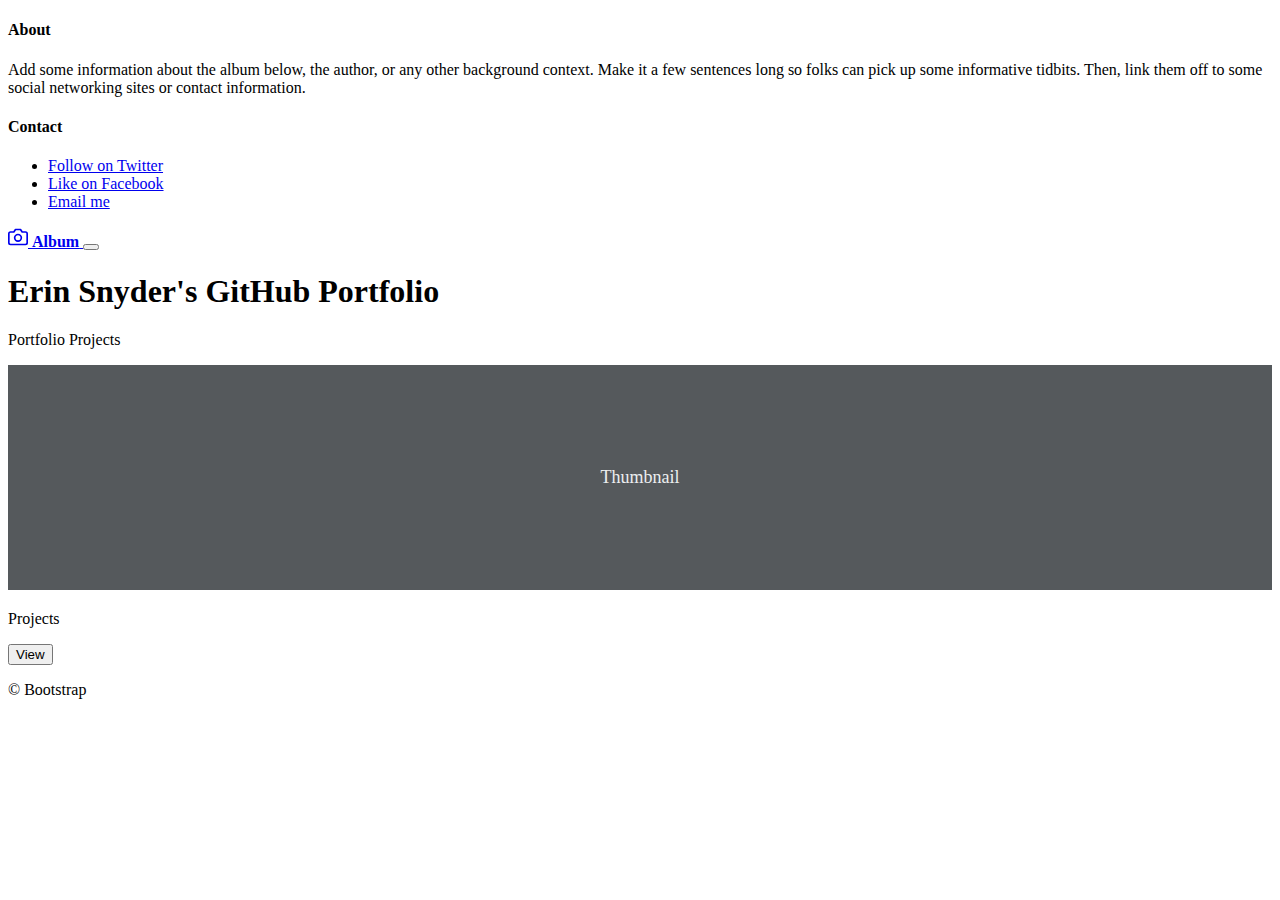
==== index.html @ 040ef147 "Update index.html" ====
<!doctype html>
<html lang="en">
  <head>
    <meta charset="utf-8">
    <meta name="viewport" content="width=device-width, initial-scale=1">
    <meta name="description" content="">
    <meta name="author" content="Mark Otto, Jacob Thornton, and Bootstrap contributors">
    <meta name="generator" content="Hugo 0.101.0">
    <title>Album example · Bootstrap v5.2</title>

    <link rel="canonical" href="https://getbootstrap.com/docs/5.2/examples/album/">
    
    <link href="../assets/dist/css/bootstrap.min.css" rel="stylesheet">

    <link href="https://cdn.jsdelivr.net/npm/bootstrap@5.2.1/dist/css/bootstrap.min.css" rel="stylesheet" integrity="sha384-iYQeCzEYFbKjA/T2uDLTpkwGzCiq6soy8tYaI1GyVh/UjpbCx/TYkiZhlZB6+fzT" crossorigin="anonymous">

    <link rel="stylesheet" type="text/css" href="./styles.css">
    
  </head>
  <body>
    
<header>
  <div class="collapse bg-dark" id="navbarHeader">
    <div class="container">
      <div class="row">
        <div class="col-sm-8 col-md-7 py-4">
          <h4 class="text-white">About</h4>
          <p class="text-muted">Add some information about the album below, the author, or any other background context. Make it a few sentences long so folks can pick up some informative tidbits. Then, link them off to some social networking sites or contact information.</p>
        </div>
        <div class="col-sm-4 offset-md-1 py-4">
          <h4 class="text-white">Contact</h4>
          <ul class="list-unstyled">
            <li><a href="#" class="text-white">Follow on Twitter</a></li>
            <li><a href="#" class="text-white">Like on Facebook</a></li>
            <li><a href="#" class="text-white">Email me</a></li>
          </ul>
        </div>
      </div>
    </div>
  </div>
  <div class="navbar navbar-dark bg-dark shadow-sm">
    <div class="container">
      <a href="#" class="navbar-brand d-flex align-items-center">
        <svg xmlns="http://www.w3.org/2000/svg" width="20" height="20" fill="none" stroke="currentColor" stroke-linecap="round" stroke-linejoin="round" stroke-width="2" aria-hidden="true" class="me-2" viewBox="0 0 24 24"><path d="M23 19a2 2 0 0 1-2 2H3a2 2 0 0 1-2-2V8a2 2 0 0 1 2-2h4l2-3h6l2 3h4a2 2 0 0 1 2 2z"/><circle cx="12" cy="13" r="4"/></svg>
        <strong>Album</strong>
      </a>
      <button class="navbar-toggler" type="button" data-bs-toggle="collapse" data-bs-target="#navbarHeader" aria-controls="navbarHeader" aria-expanded="false" aria-label="Toggle navigation">
        <span class="navbar-toggler-icon"></span>
      </button>
    </div>
  </div>
</header>

<main>

  <section class="py-5 text-center container">
    <div class="row py-lg-5">
      <div class="col-lg-6 col-md-8 mx-auto">
        <h1 class="fw-light">Erin Snyder's GitHub Portfolio</h1>
        <p class="lead text-muted">Portfolio Projects</p>
      </div>
    </div>
  </section>

  <div class="album py-5 bg-light">
    <div class="container">

      <div class="row row-cols-1 row-cols-sm-2 row-cols-md-3 g-3">
        <div class="col">
          <div class="card shadow-sm">
            <svg class="bd-placeholder-img card-img-top" width="100%" height="225" xmlns="http://www.w3.org/2000/svg" role="img" aria-label="Placeholder: Thumbnail" preserveAspectRatio="xMidYMid slice" focusable="false"><title>Placeholder</title><rect width="100%" height="100%" fill="#55595c"/><text x="50%" y="50%" fill="#eceeef" dy=".3em">Thumbnail</text></svg>

            <div class="card-body">
              <p class="card-text">Projects</p>
              <div class="d-flex justify-content-between align-items-center">
                <div class="btn-group">
                  <button onclick="location.href='https://erinnicholesnyder.github.io/projects.html'" type="button" class="btn btn-sm btn-outline-secondary">View</button>
                </div>
              </div>
            </div>
          </div>
        </div>
       
</main>

<footer class="text-muted py-5">
  <div class="container">
    <p class="mb-1">&copy; Bootstrap</p>
  </div>
</footer>


    <script src="../assets/dist/js/bootstrap.bundle.min.js"></script>

    <script src="https://cdn.jsdelivr.net/npm/bootstrap@5.2.1/dist/js/bootstrap.bundle.min.js" integrity="sha384-u1OknCvxWvY5kfmNBILK2hRnQC3Pr17a+RTT6rIHI7NnikvbZlHgTPOOmMi466C8" crossorigin="anonymous"></script> 
  </body>
</html>
---- styles.css ----
.bd-placeholder-img {
    font-size: 1.125rem;
    text-anchor: middle;
    -webkit-user-select: none;
    -moz-user-select: none;
    user-select: none;
  }

  @media (min-width: 768px) {
    .bd-placeholder-img-lg {
      font-size: 3.5rem;
    }
  }

  .b-example-divider {
    height: 3rem;
    background-color: rgba(0, 0, 0, .1);
    border: solid rgba(0, 0, 0, .15);
    border-width: 1px 0;
    box-shadow: inset 0 .5em 1.5em rgba(0, 0, 0, .1), inset 0 .125em .5em rgba(0, 0, 0, .15);
  }

  .b-example-vr {
    flex-shrink: 0;
    width: 1.5rem;
    height: 100vh;
  }

  .bi {
    vertical-align: -.125em;
    fill: currentColor;
  }

  .nav-scroller {
    position: relative;
    z-index: 2;
    height: 2.75rem;
    overflow-y: hidden;
  }

  .nav-scroller .nav {
    display: flex;
    flex-wrap: nowrap;
    padding-bottom: 1rem;
    margin-top: -1px;
    overflow-x: auto;
    text-align: center;
    white-space: nowrap;
    -webkit-overflow-scrolling: touch;
  }
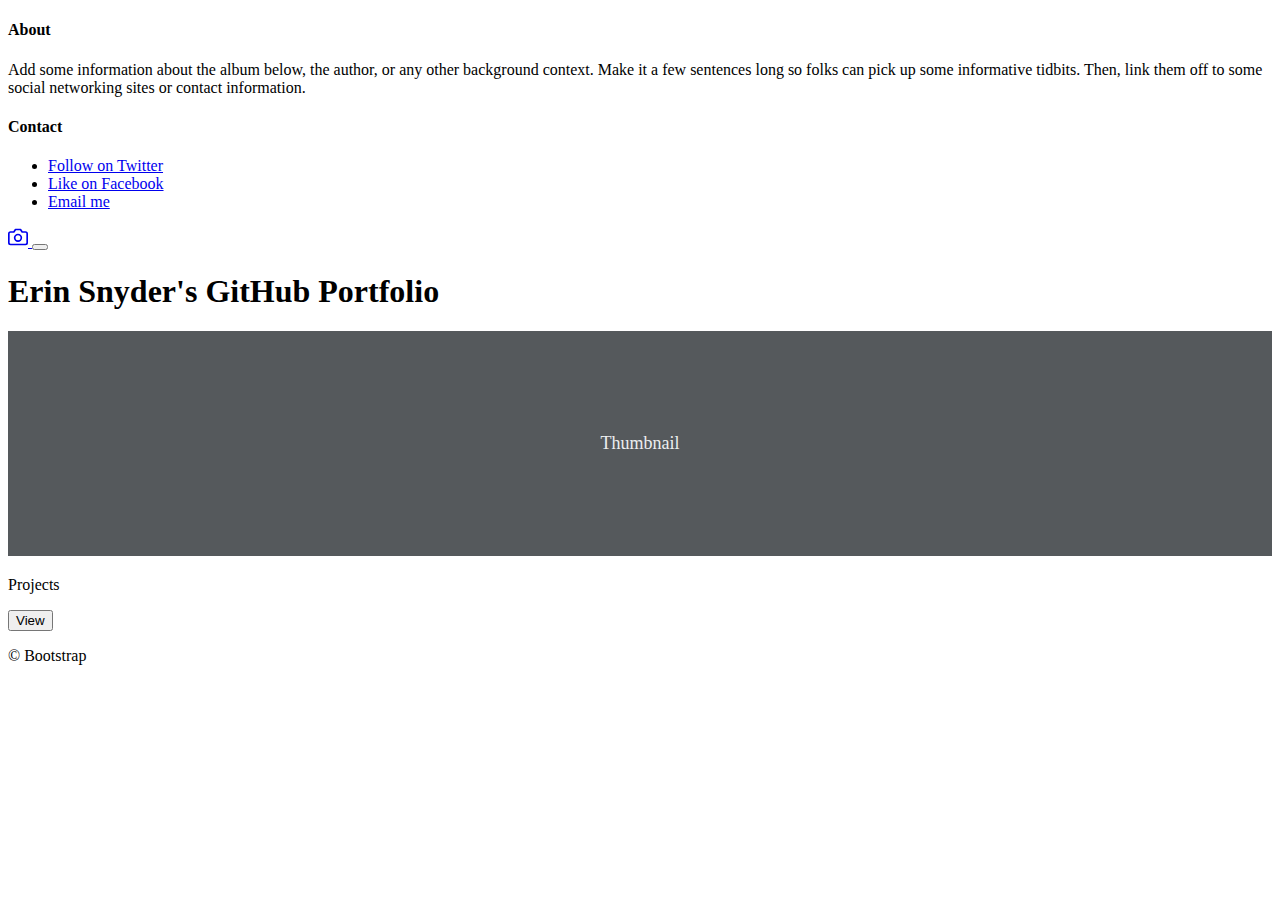
==== commit 81c1baf0: "Update index.html" ====
--- a/index.html
+++ b/index.html
@@ -42,7 +42,6 @@
     <div class="container">
       <a href="#" class="navbar-brand d-flex align-items-center">
         <svg xmlns="http://www.w3.org/2000/svg" width="20" height="20" fill="none" stroke="currentColor" stroke-linecap="round" stroke-linejoin="round" stroke-width="2" aria-hidden="true" class="me-2" viewBox="0 0 24 24"><path d="M23 19a2 2 0 0 1-2 2H3a2 2 0 0 1-2-2V8a2 2 0 0 1 2-2h4l2-3h6l2 3h4a2 2 0 0 1 2 2z"/><circle cx="12" cy="13" r="4"/></svg>
-        <strong>Album</strong>
       </a>
       <button class="navbar-toggler" type="button" data-bs-toggle="collapse" data-bs-target="#navbarHeader" aria-controls="navbarHeader" aria-expanded="false" aria-label="Toggle navigation">
         <span class="navbar-toggler-icon"></span>
@@ -57,7 +56,6 @@
     <div class="row py-lg-5">
       <div class="col-lg-6 col-md-8 mx-auto">
         <h1 class="fw-light">Erin Snyder's GitHub Portfolio</h1>
-        <p class="lead text-muted">Portfolio Projects</p>
       </div>
     </div>
   </section>
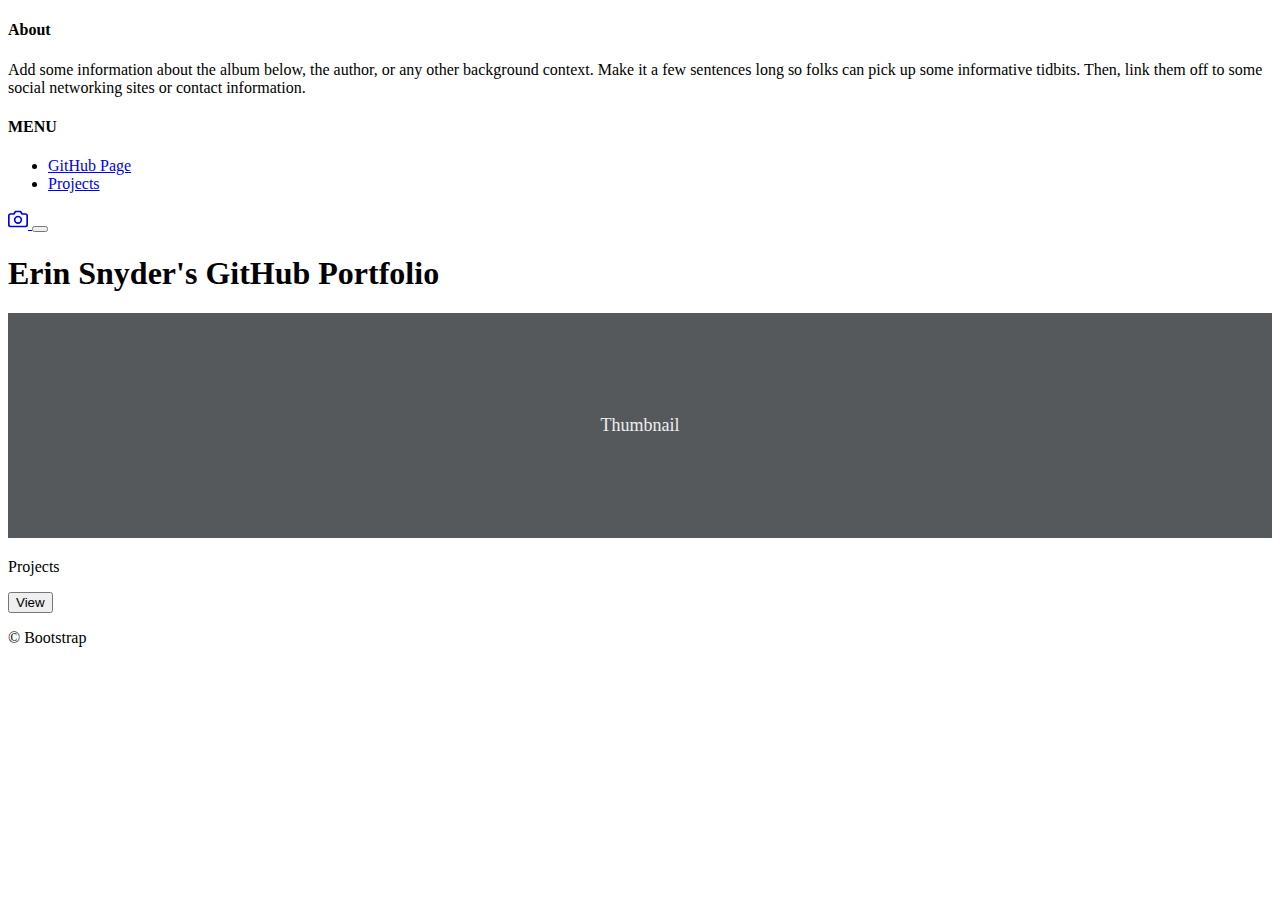
==== commit fa719c3b: "Update index.html" ====
--- a/index.html
+++ b/index.html
@@ -28,11 +28,10 @@
           <p class="text-muted">Add some information about the album below, the author, or any other background context. Make it a few sentences long so folks can pick up some informative tidbits. Then, link them off to some social networking sites or contact information.</p>
         </div>
         <div class="col-sm-4 offset-md-1 py-4">
-          <h4 class="text-white">Contact</h4>
+          <h4 class="text-white">MENU</h4>
           <ul class="list-unstyled">
-            <li><a href="#" class="text-white">Follow on Twitter</a></li>
-            <li><a href="#" class="text-white">Like on Facebook</a></li>
-            <li><a href="#" class="text-white">Email me</a></li>
+            <li><a href="https://github.com/erinnicholesnyder" class="text-white">GitHub Page</a></li>
+            <li><a href="https://erinnicholesnyder.github.io/projects.html" class="text-white">Projects</a></li>
           </ul>
         </div>
       </div>
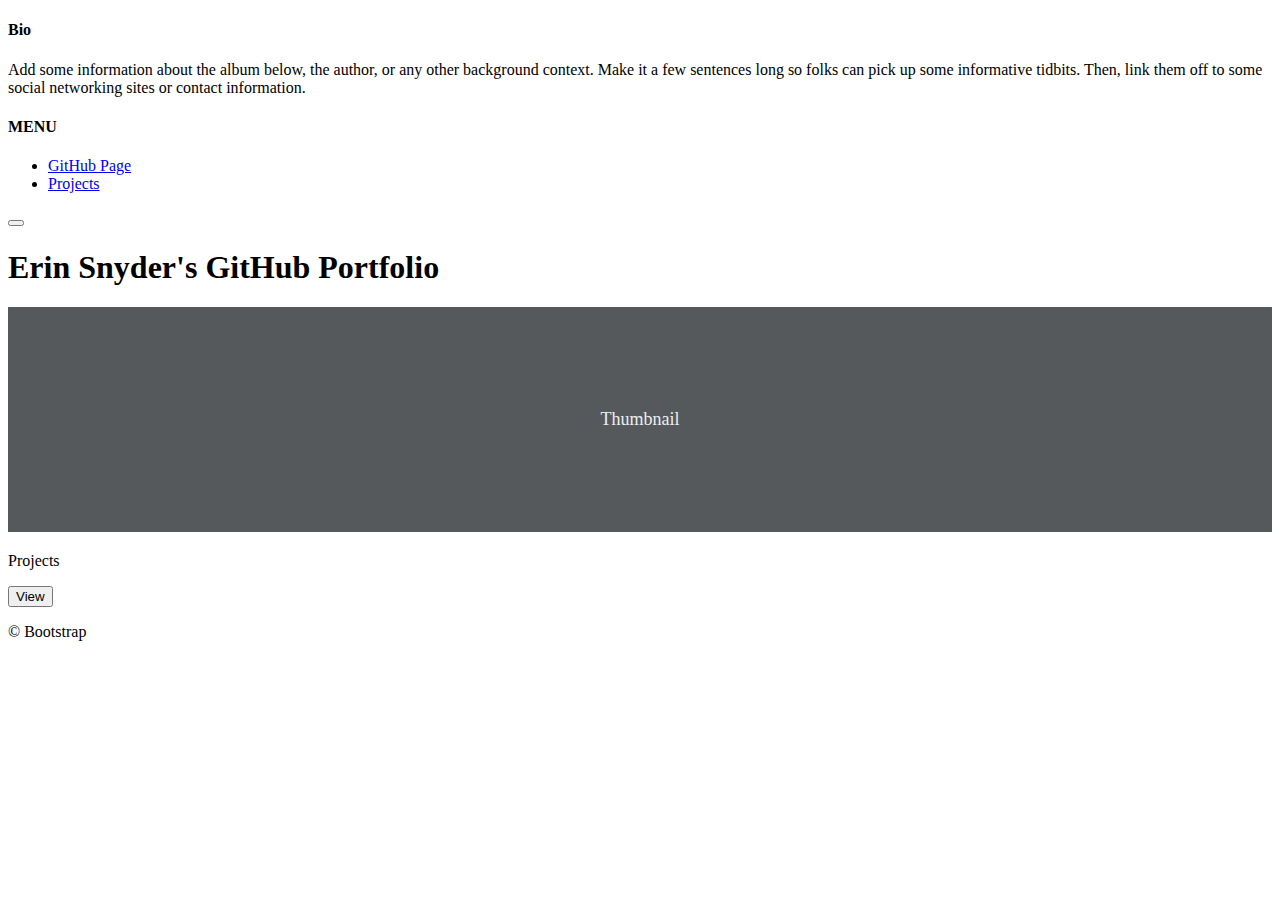
==== commit 31599f1f: "Update index.html" ====
--- a/index.html
+++ b/index.html
@@ -24,7 +24,7 @@
     <div class="container">
       <div class="row">
         <div class="col-sm-8 col-md-7 py-4">
-          <h4 class="text-white">About</h4>
+          <h4 class="text-white">Bio</h4>
           <p class="text-muted">Add some information about the album below, the author, or any other background context. Make it a few sentences long so folks can pick up some informative tidbits. Then, link them off to some social networking sites or contact information.</p>
         </div>
         <div class="col-sm-4 offset-md-1 py-4">
@@ -39,9 +39,6 @@
   </div>
   <div class="navbar navbar-dark bg-dark shadow-sm">
     <div class="container">
-      <a href="#" class="navbar-brand d-flex align-items-center">
-        <svg xmlns="http://www.w3.org/2000/svg" width="20" height="20" fill="none" stroke="currentColor" stroke-linecap="round" stroke-linejoin="round" stroke-width="2" aria-hidden="true" class="me-2" viewBox="0 0 24 24"><path d="M23 19a2 2 0 0 1-2 2H3a2 2 0 0 1-2-2V8a2 2 0 0 1 2-2h4l2-3h6l2 3h4a2 2 0 0 1 2 2z"/><circle cx="12" cy="13" r="4"/></svg>
-      </a>
       <button class="navbar-toggler" type="button" data-bs-toggle="collapse" data-bs-target="#navbarHeader" aria-controls="navbarHeader" aria-expanded="false" aria-label="Toggle navigation">
         <span class="navbar-toggler-icon"></span>
       </button>
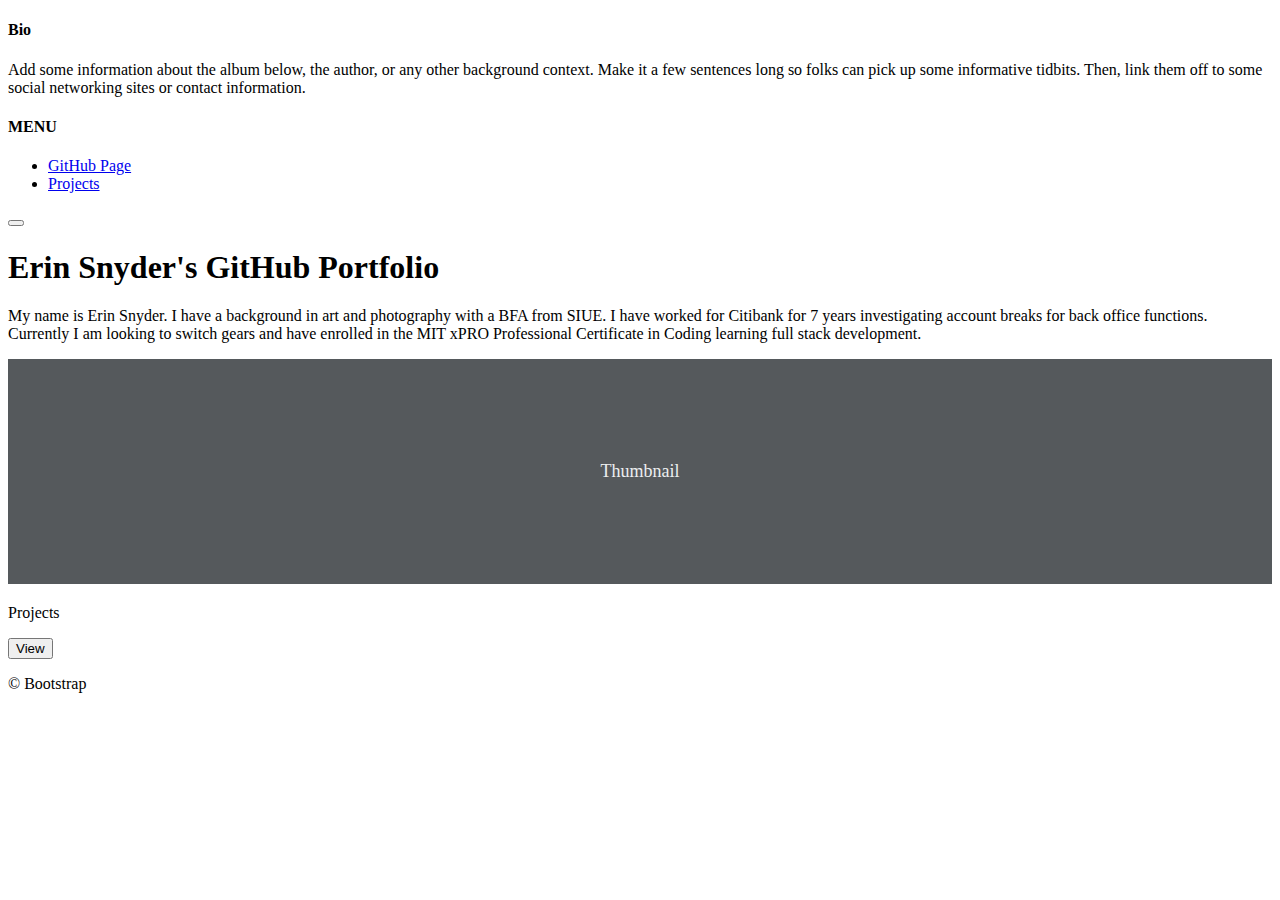
==== commit 5b6475a1: "Update index.html" ====
--- a/index.html
+++ b/index.html
@@ -6,7 +6,7 @@
     <meta name="description" content="">
     <meta name="author" content="Mark Otto, Jacob Thornton, and Bootstrap contributors">
     <meta name="generator" content="Hugo 0.101.0">
-    <title>Album example · Bootstrap v5.2</title>
+    <title>Home</title>
 
     <link rel="canonical" href="https://getbootstrap.com/docs/5.2/examples/album/">
     
@@ -52,6 +52,7 @@
     <div class="row py-lg-5">
       <div class="col-lg-6 col-md-8 mx-auto">
         <h1 class="fw-light">Erin Snyder's GitHub Portfolio</h1>
+        <p>My name is Erin Snyder. I have a background in art and photography with a BFA from SIUE. I have worked for Citibank for 7 years investigating account breaks for back office functions. Currently I am looking to switch gears and have enrolled in the MIT xPRO Professional Certificate in Coding learning full stack development.</p>
       </div>
     </div>
   </section>
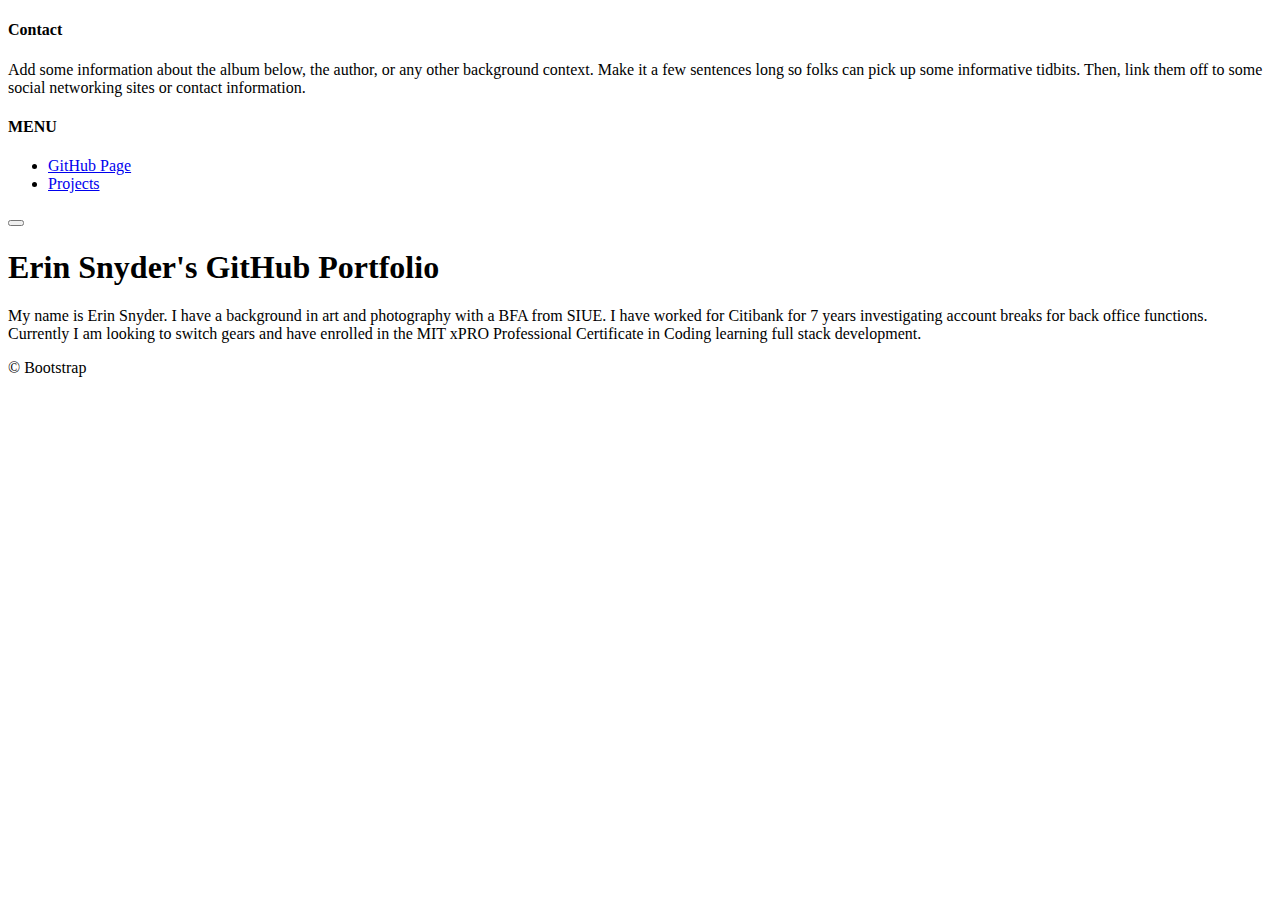
==== commit f6921b60: "Update index.html" ====
--- a/index.html
+++ b/index.html
@@ -24,7 +24,7 @@
     <div class="container">
       <div class="row">
         <div class="col-sm-8 col-md-7 py-4">
-          <h4 class="text-white">Bio</h4>
+          <h4 class="text-white">Contact</h4>
           <p class="text-muted">Add some information about the album below, the author, or any other background context. Make it a few sentences long so folks can pick up some informative tidbits. Then, link them off to some social networking sites or contact information.</p>
         </div>
         <div class="col-sm-4 offset-md-1 py-4">
@@ -56,26 +56,7 @@
       </div>
     </div>
   </section>
-
-  <div class="album py-5 bg-light">
-    <div class="container">
-
-      <div class="row row-cols-1 row-cols-sm-2 row-cols-md-3 g-3">
-        <div class="col">
-          <div class="card shadow-sm">
-            <svg class="bd-placeholder-img card-img-top" width="100%" height="225" xmlns="http://www.w3.org/2000/svg" role="img" aria-label="Placeholder: Thumbnail" preserveAspectRatio="xMidYMid slice" focusable="false"><title>Placeholder</title><rect width="100%" height="100%" fill="#55595c"/><text x="50%" y="50%" fill="#eceeef" dy=".3em">Thumbnail</text></svg>
-
-            <div class="card-body">
-              <p class="card-text">Projects</p>
-              <div class="d-flex justify-content-between align-items-center">
-                <div class="btn-group">
-                  <button onclick="location.href='https://erinnicholesnyder.github.io/projects.html'" type="button" class="btn btn-sm btn-outline-secondary">View</button>
-                </div>
-              </div>
-            </div>
-          </div>
-        </div>
-       
+  
 </main>
 
 <footer class="text-muted py-5">
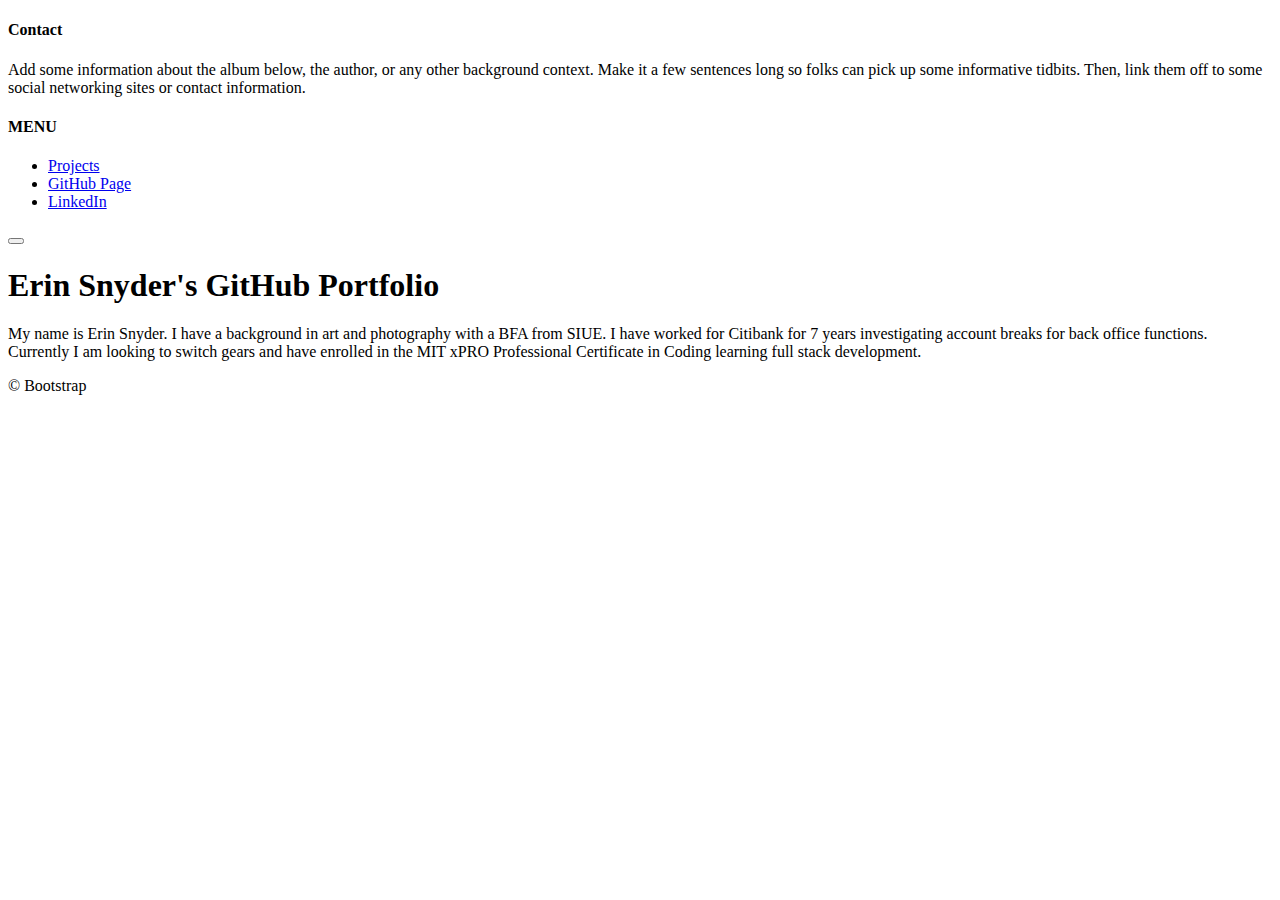
==== commit d33dd4e2: "Update index.html" ====
--- a/index.html
+++ b/index.html
@@ -30,8 +30,9 @@
         <div class="col-sm-4 offset-md-1 py-4">
           <h4 class="text-white">MENU</h4>
           <ul class="list-unstyled">
+            <li><a href="https://erinnicholesnyder.github.io/projects.html" class="text-white">Projects</a></li>
             <li><a href="https://github.com/erinnicholesnyder" class="text-white">GitHub Page</a></li>
-            <li><a href="https://erinnicholesnyder.github.io/projects.html" class="text-white">Projects</a></li>
+            <li><a href="https://www.linkedin.com/in/erin-snyder-293988244/" class="text-white">LinkedIn</a></li>
           </ul>
         </div>
       </div>
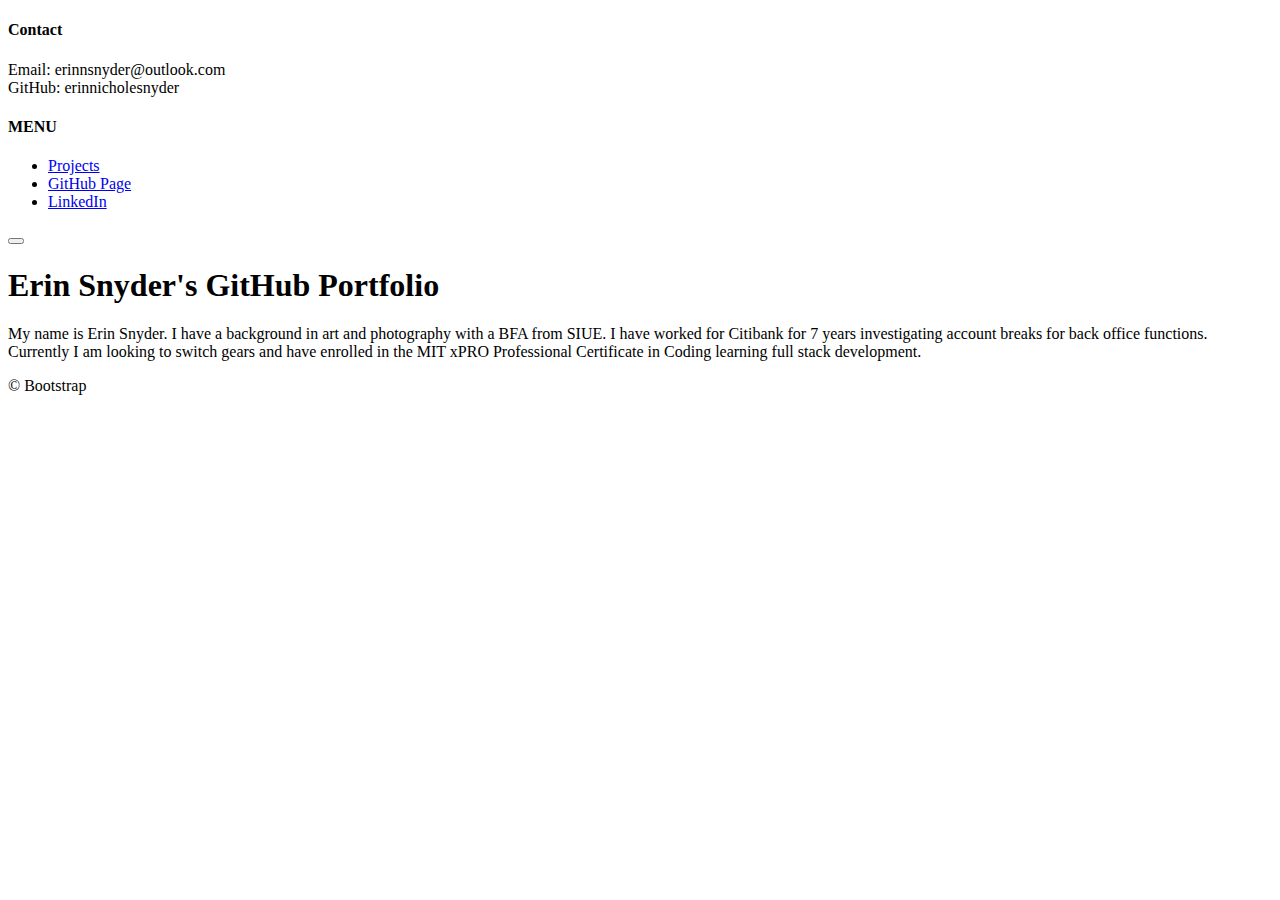
==== commit 3d89e908: "Update index.html" ====
--- a/index.html
+++ b/index.html
@@ -25,7 +25,7 @@
       <div class="row">
         <div class="col-sm-8 col-md-7 py-4">
           <h4 class="text-white">Contact</h4>
-          <p class="text-muted">Add some information about the album below, the author, or any other background context. Make it a few sentences long so folks can pick up some informative tidbits. Then, link them off to some social networking sites or contact information.</p>
+          <p class="text-muted">Email: erinnsnyder@outlook.com<br>GitHub: erinnicholesnyder</p>
         </div>
         <div class="col-sm-4 offset-md-1 py-4">
           <h4 class="text-white">MENU</h4>
